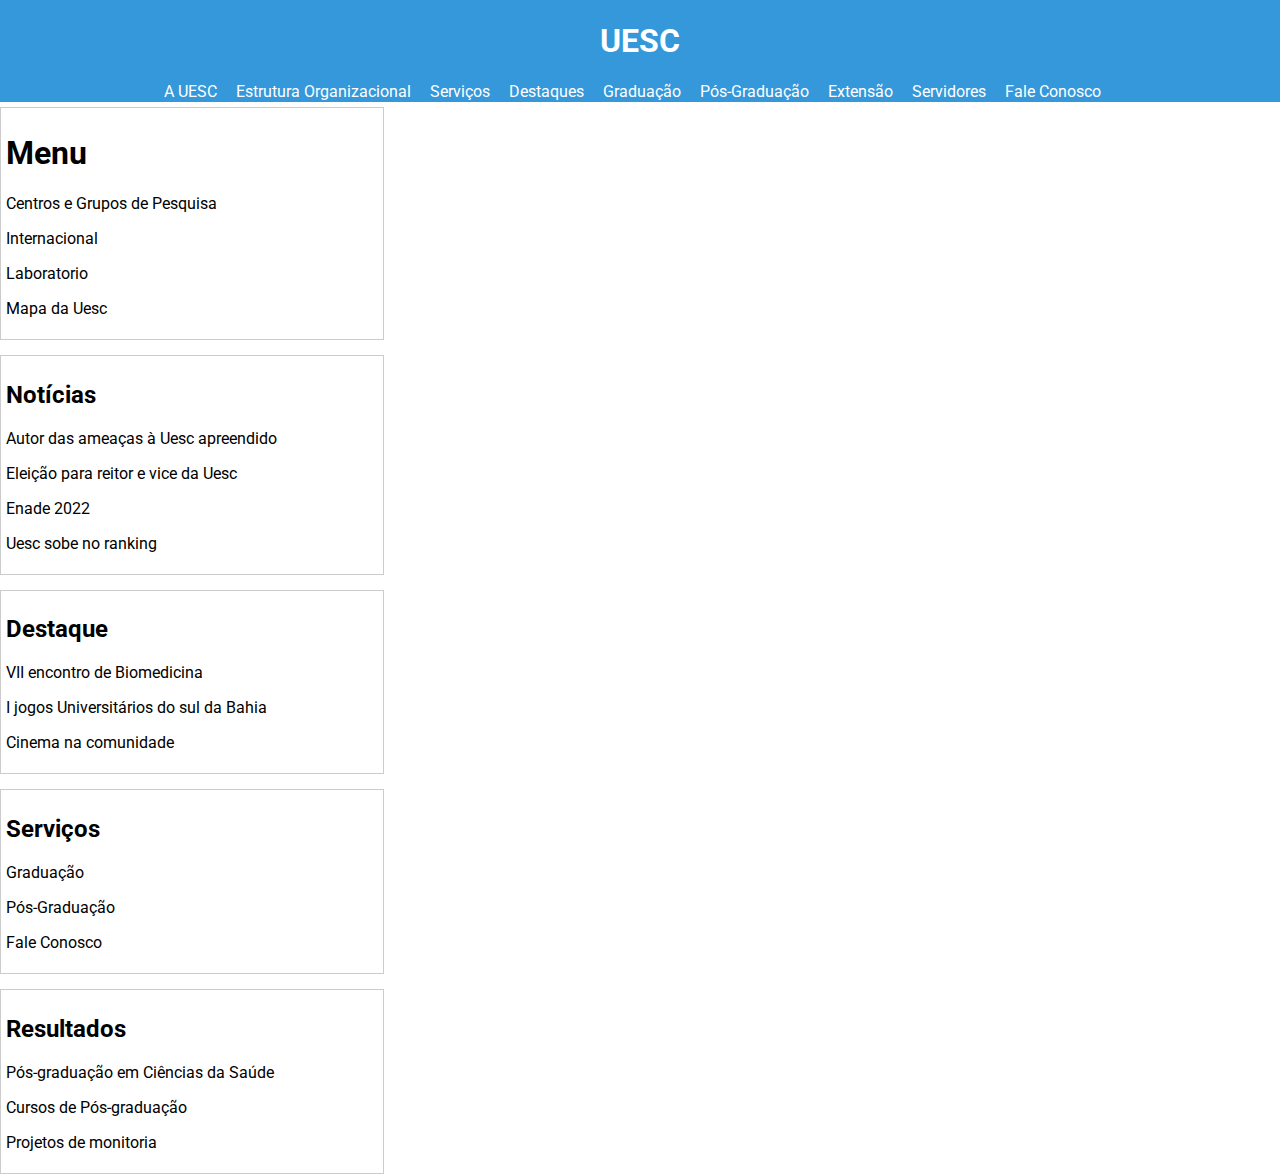
==== Semana2/index.html @ 49adc48c "Prática 2" ====
<!DOCTYPE html>
<html lang="pt-br">
<head>
    <meta charset="UTF-8">
    <meta name="viewport" content="width=device-width, initial-scale=1.0">
    <link rel="stylesheet" href="styles.css">
    <link rel="stylesheet" href="https://fonts.googleapis.com/css2?family=Roboto:wght@400;700&display=swap">
    <link rel="stylesheet" href="https://fonts.googleapis.com/css2?family=Open+Sans:wght@400;600&display=swap">
    <link rel="stylesheet" href="https://fonts.googleapis.com/css2?family=Montserrat:wght@500&display=swap">
    <title>UESC</title>
</head>
<body>

    <div class="container">
        <header>
            <h1>UESC</h1>
            <nav>
                <ul>
                    <li><a href="#">A UESC</a></li>
                    <li><a href="#">Estrutura Organizacional</a></li>
                    <li><a href="#">Serviços</a></li>
                    <li><a href="#">Destaques</a></li>
                    <li><a href="#">Graduação</a></li>
                    <li><a href="#">Pós-Graduação</a></li>
                    <li><a href="#">Extensão</a></li>
                    <li><a href="#">Servidores</a></li>
                    <li><a href="#">Fale Conosco</a></li>
                </ul>
            </nav>
        </header>

        <section class="menu">
            <h1>Menu</h1>
            <div class="menu-info">
                <p>Centros e Grupos de Pesquisa</p>
                <p>Internacional</p>
                <p>Laboratorio </p>
                <p>Mapa da Uesc</p>
            </div>
        </section>

        <section class="noticias">
            <h2>Notícias</h2>
            <div class="noticias-info">
                <p>Autor das ameaças à Uesc apreendido </p>
                <p>Eleição para reitor e vice da Uesc </p>
                <p>Enade 2022 </p>
                <p>Uesc sobe no ranking </p>
            </div>
        </section>

        <section class="destaque">
            <h2>Destaque</h2>
            <div class="destaque-info"> 
                <p>VII encontro de Biomedicina </p>
                <p>I jogos Universitários do sul da Bahia </p>
                <p>Cinema na comunidade </p>
            </div>
            
        </section>

        <section class="servicos">
            <h2>Serviços</h2>
            <div class="servicos-info"> 
                <p>Graduação </p>
                <p>Pós-Graduação </p>
                <p>Fale Conosco </p>
            </div>
        </section>

        <section class="resultados">
            <h2>Resultados</h2>
            <div class="resultados-info"> 
                <p>Pós-graduação em Ciências da Saúde </p>
                <p>Cursos de Pós-graduação </p>
                <p>Projetos de monitoria </p>
            </div>
        </section>

    </div>

</body>
</html>
---- Semana2/styles.css ----
body {
    font-family: 'Roboto', sans-serif;
    margin: 0;
    padding: 0;
}

.container {
    display: grid;
    grid-template-rows: auto 1fr;
    grid-template-columns: 100%; /* Modificação aqui para ocupar a largura total */
    gap: 5px;
    height: 100vh;
}

header {
    background-color: #3498db;
    color: #fff;
    padding: 1px;
    text-align: center;
}

nav ul {
    list-style: none;
    padding: 0;
    margin: 0;
}

nav li {
    display: inline-block;
    margin-right: 15px;
}

nav a {
    text-decoration: none;
    color: #fff;
}

section {
    border: 1px solid #ccc;
    padding: 5px;
}

.noticias, .destaque, .servicos, .resultados, .menu {
    width: 30%;
    box-sizing: border-box;
    margin-bottom: 10px;
}

@media (min-width: 768px) {
    .container {
        grid-template-columns: repeat(1, 1fr);
    }
}
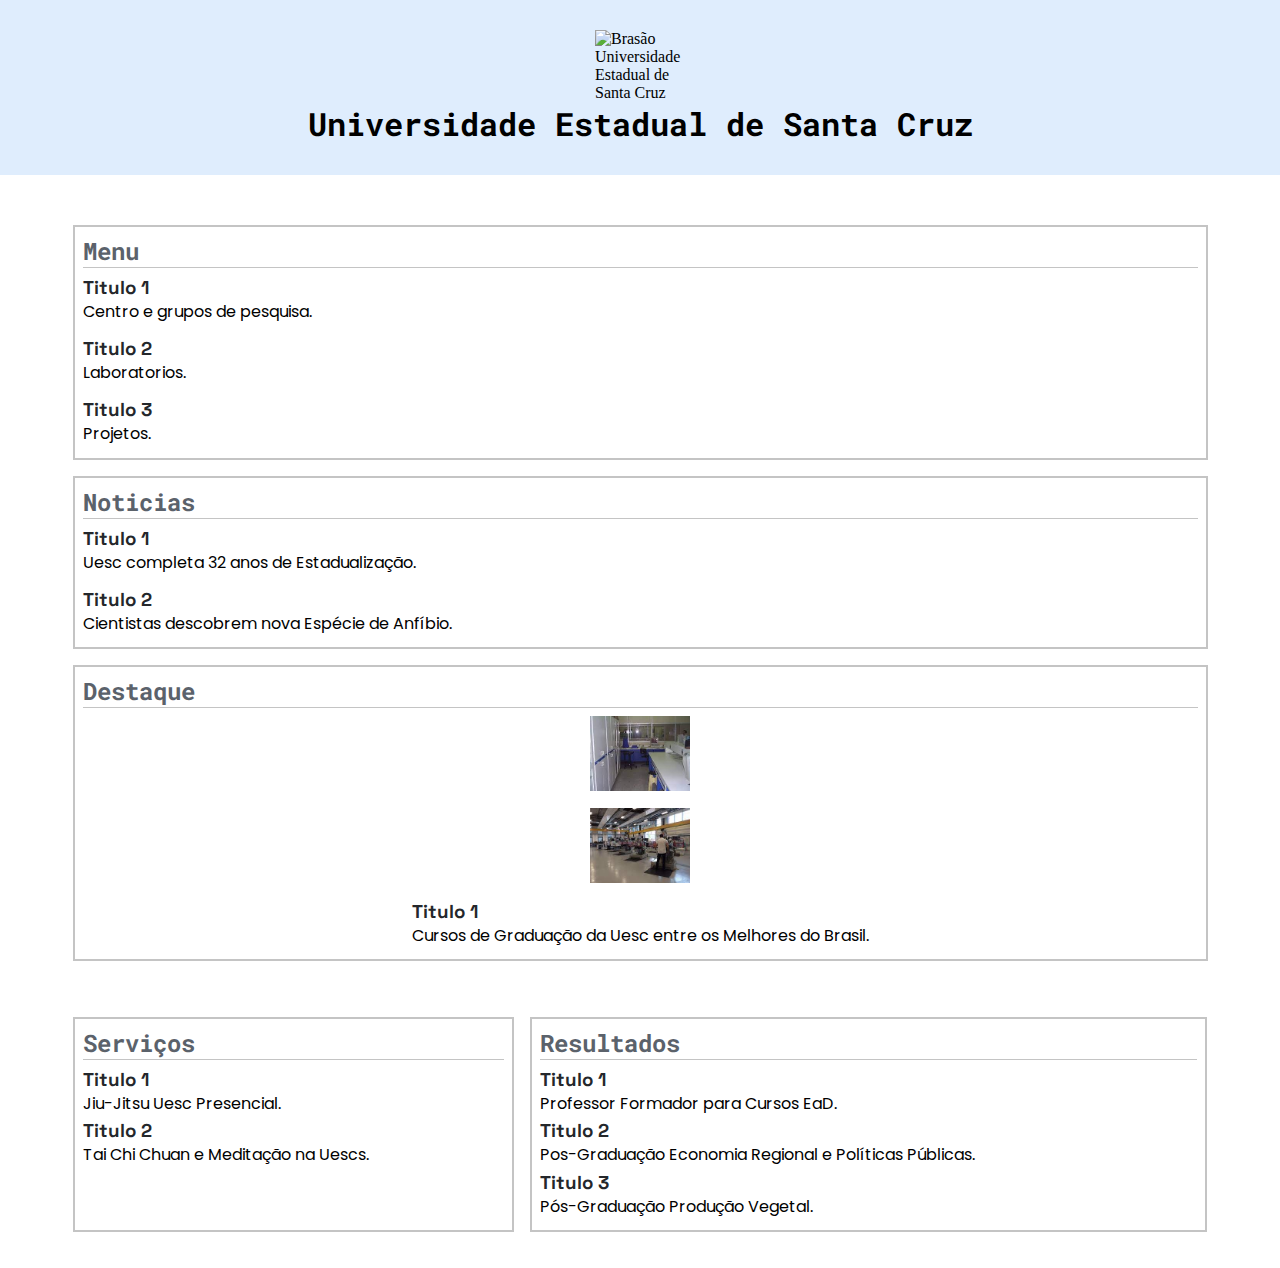
==== commit e3664e99: "Práticas 2 e 3" ====
--- a/Semana2/index.html
+++ b/Semana2/index.html
@@ -1,83 +1,125 @@
 <!DOCTYPE html>
-<html lang="pt-br">
+<html lang="pt-BR">
+
 <head>
     <meta charset="UTF-8">
     <meta name="viewport" content="width=device-width, initial-scale=1.0">
+    <title>UESC</title>
     <link rel="stylesheet" href="styles.css">
-    <link rel="stylesheet" href="https://fonts.googleapis.com/css2?family=Roboto:wght@400;700&display=swap">
-    <link rel="stylesheet" href="https://fonts.googleapis.com/css2?family=Open+Sans:wght@400;600&display=swap">
-    <link rel="stylesheet" href="https://fonts.googleapis.com/css2?family=Montserrat:wght@500&display=swap">
-    <title>UESC</title>
+    <link rel="preconnect" href="https://fonts.googleapis.com">
+    <link rel="preconnect" href="https://fonts.gstatic.com" crossorigin>
+    <link
+        href="https://fonts.googleapis.com/css2?family=Poppins&family=Roboto+Mono:wght@400;700&family=Space+Grotesk&display=swap"
+        rel="stylesheet">
 </head>
+
 <body>
 
-    <div class="container">
-        <header>
-            <h1>UESC</h1>
-            <nav>
+    <header class="logo-header">
+        <img src="https://www.normasabnt.org/wp-content/uploads/2022/12/sisu-UESC-800x440.jpg"
+            alt="Brasão Universidade Estadual de Santa Cruz">
+        <h1>Universidade Estadual de Santa Cruz</h1>
+    </header>
+
+    <main>
+
+        <div class="menu-news-emphasis-container">
+
+
+            <section class="menu-section">
+                <header>
+                    <h2>Menu</h2>
+                </header>
                 <ul>
-                    <li><a href="#">A UESC</a></li>
-                    <li><a href="#">Estrutura Organizacional</a></li>
-                    <li><a href="#">Serviços</a></li>
-                    <li><a href="#">Destaques</a></li>
-                    <li><a href="#">Graduação</a></li>
-                    <li><a href="#">Pós-Graduação</a></li>
-                    <li><a href="#">Extensão</a></li>
-                    <li><a href="#">Servidores</a></li>
-                    <li><a href="#">Fale Conosco</a></li>
+                    <li>
+                        <h3>Titulo 1</h3>
+                        <p>Centro e grupos de pesquisa.</p>
+                    </li>
+                    <li>
+                        <h3>Titulo 2</h3>
+                        <p>Laboratorios.</p>
+                    </li>
+                    <li>
+                        <h3>Titulo 3</h3>
+                        <p>Projetos.</p>
+                    </li>
                 </ul>
-            </nav>
-        </header>
+            </section>
 
-        <section class="menu">
-            <h1>Menu</h1>
-            <div class="menu-info">
-                <p>Centros e Grupos de Pesquisa</p>
-                <p>Internacional</p>
-                <p>Laboratorio </p>
-                <p>Mapa da Uesc</p>
-            </div>
-        </section>
 
-        <section class="noticias">
-            <h2>Notícias</h2>
-            <div class="noticias-info">
-                <p>Autor das ameaças à Uesc apreendido </p>
-                <p>Eleição para reitor e vice da Uesc </p>
-                <p>Enade 2022 </p>
-                <p>Uesc sobe no ranking </p>
-            </div>
-        </section>
+            <section class="news-section">
+                <header>
+                    <h2>Noticias</h2>
+                </header>
+                <ul>
+                    <li>
+                        <h3>Titulo 1</h3>
+                        <p> Uesc completa 32 anos de Estadualização.</p>
+                    </li>
+                    <li>
+                        <h3>Titulo 2</h3>
+                        <p> Cientistas descobrem nova Espécie de Anfíbio.</p>
+                    </li>
+                </ul>
+            </section>
 
-        <section class="destaque">
-            <h2>Destaque</h2>
-            <div class="destaque-info"> 
-                <p>VII encontro de Biomedicina </p>
-                <p>I jogos Universitários do sul da Bahia </p>
-                <p>Cinema na comunidade </p>
-            </div>
-            
-        </section>
 
-        <section class="servicos">
-            <h2>Serviços</h2>
-            <div class="servicos-info"> 
-                <p>Graduação </p>
-                <p>Pós-Graduação </p>
-                <p>Fale Conosco </p>
-            </div>
-        </section>
+            <section class="emphasis-section">
+                <header>
+                    <h2>Destaque</h2>
+                </header>
+                <ul>
+                    <li><img src="[data-uri]"
+                            alt="laboratório de Biologia"></li>
+                    <li><img src="[data-uri]"
+                            alt="laboratório de computação"></li>
+                    <li>
+                        <h3>Titulo 1</h3>
+                        <p> Cursos de Graduação da Uesc entre os Melhores do Brasil.</p>
+                    </li>
+                </ul>
+            </section>
+        </div>
 
-        <section class="resultados">
-            <h2>Resultados</h2>
-            <div class="resultados-info"> 
-                <p>Pós-graduação em Ciências da Saúde </p>
-                <p>Cursos de Pós-graduação </p>
-                <p>Projetos de monitoria </p>
-            </div>
-        </section>
+        <div class="services-results-container">
 
-    </div>
+
+            <section class="services-section">
+                <header>
+                    <h2>Serviços</h2>
+                </header>
+                <li>
+                    <h3>Titulo 1</h3>
+                    <p> Jiu-Jitsu Uesc Presencial.</p>
+                </li>
+                <li>
+                    <h3>Titulo 2</h3>
+                    <p> Tai Chi Chuan e Meditação na Uescs.</p>
+                </li>
+            </section>
+
+
+            <section class="results-section">
+                <header>
+                    <h2>Resultados</h2>
+                </header>
+                <li>
+                    <h3>Titulo 1</h3>
+                    <p> Professor Formador para Cursos EaD.</p>
+                </li>
+                <li>
+                    <h3>Titulo 2</h3>
+                    <p> Pos-Graduação Economia Regional e Políticas Públicas.</p>
+                </li>
+                <li>
+                    <h3>Titulo 3</h3>
+                    <p> Pós-Graduação Produção Vegetal.</p>
+                </li>
+            </section>
+        </div>
+    </main>
+
 
 </body>
-</html>
+
+</html>--- a/Semana2/styles.css
+++ b/Semana2/styles.css
@@ -1,53 +1,148 @@
-body {
-    font-family: 'Roboto', sans-serif;
+
+* {
     margin: 0;
     padding: 0;
+    box-sizing: border-box;
 }
 
-.container {
-    display: grid;
-    grid-template-rows: auto 1fr;
-    grid-template-columns: 100%; /* Modificação aqui para ocupar a largura total */
-    gap: 5px;
-    height: 100vh;
+
+h1,
+h2 {
+    font-family: 'Roboto Mono', sans-serif;
 }
 
-header {
-    background-color: #3498db;
-    color: #fff;
-    padding: 1px;
-    text-align: center;
+h3 {
+    font-family: 'Space Grotesk', sans-serif;
+    color: rgb(36, 39, 43);
 }
 
-nav ul {
-    list-style: none;
-    padding: 0;
-    margin: 0;
+h2 {
+    color: rgb(91, 98, 107);
 }
 
-nav li {
-    display: inline-block;
-    margin-right: 15px;
+p {
+    font-family: 'Poppins', sans-serif;
 }
 
-nav a {
-    text-decoration: none;
-    color: #fff;
+
+.logo-header {
+    display: flex;
+    align-items: center;
+    justify-content: center;
+    flex-direction: column;
+    background-color: #dfedfd;
+    padding: 1.875rem;
 }
 
-section {
-    border: 1px solid #ccc;
-    padding: 5px;
+
+.logo-header img {
+    width: 5.625rem;
 }
 
-.noticias, .destaque, .servicos, .resultados, .menu {
-    width: 30%;
-    box-sizing: border-box;
-    margin-bottom: 10px;
+
+main {
+    margin-top: 1.875rem;
 }
 
-@media (min-width: 768px) {
-    .container {
-        grid-template-columns: repeat(1, 1fr);
+
+.menu-news-emphasis-container,
+.services-results-container {
+    display: grid;
+    gap: 1rem;
+    width: 100%;
+    max-width: 1175px;
+    margin: 0 auto;
+    margin-bottom: 1rem;
+    padding: 20px;
+    
+}
+
+.menu-section,
+.news-section,
+.emphasis-section,
+.services-section,
+.results-section,
+.footer {
+    border: 2px solid rgba(0, 0, 0, 0.23);
+    padding: .5rem;
+}
+
+.menu-section>header,
+.news-section>header,
+.emphasis-section>header,
+.services-section>header,
+.results-section>header {
+    border-bottom: 1px solid rgba(0, 0, 0, 0.23);
+    margin-bottom: .5rem;
+}
+
+.menu-section>ul,
+.news-section>ul,
+.emphasis-section>ul {
+    display: flex;
+    flex-direction: column;
+    gap: .625rem;
+}
+
+li {
+    list-style: none;
+    margin-bottom: .2rem;
+}
+
+
+.emphasis-section ul {
+    display: flex;
+    flex-direction: column;
+    justify-content: center;
+    align-items: center;
+}
+
+.emphasis-section img {
+    width: 6.25rem;
+}
+
+.services-results-container {
+    grid-template-columns: 2fr 3.064fr;
+}
+
+.footer {
+    position: fixed;
+    left: 50%;
+    transform: translateX(-50%);
+    display: flex;
+    justify-content: center;
+    align-items: center;
+    width: 100%;
+    max-width: 1175px;
+    background-color: #dfedfd;
+    padding: 8px;
+}
+
+@media screen and (max-width: 1184px) {
+    * {
+        font-size: 1.2rem;
+    }
+
+    main {
+        margin-top: .625rem;
     }
 }
+
+@media screen and (max-width: 728px) {
+    * {
+        font-size: 1rem;
+    }
+}
+
+@media screen and (max-width: 500px) {
+
+    .menu-news-emphasis-container,
+    .services-results-container {
+        grid-template-columns: 1fr;
+        padding: 15px;
+    }
+
+    main {
+        margin-top: .625rem;
+    }
+}